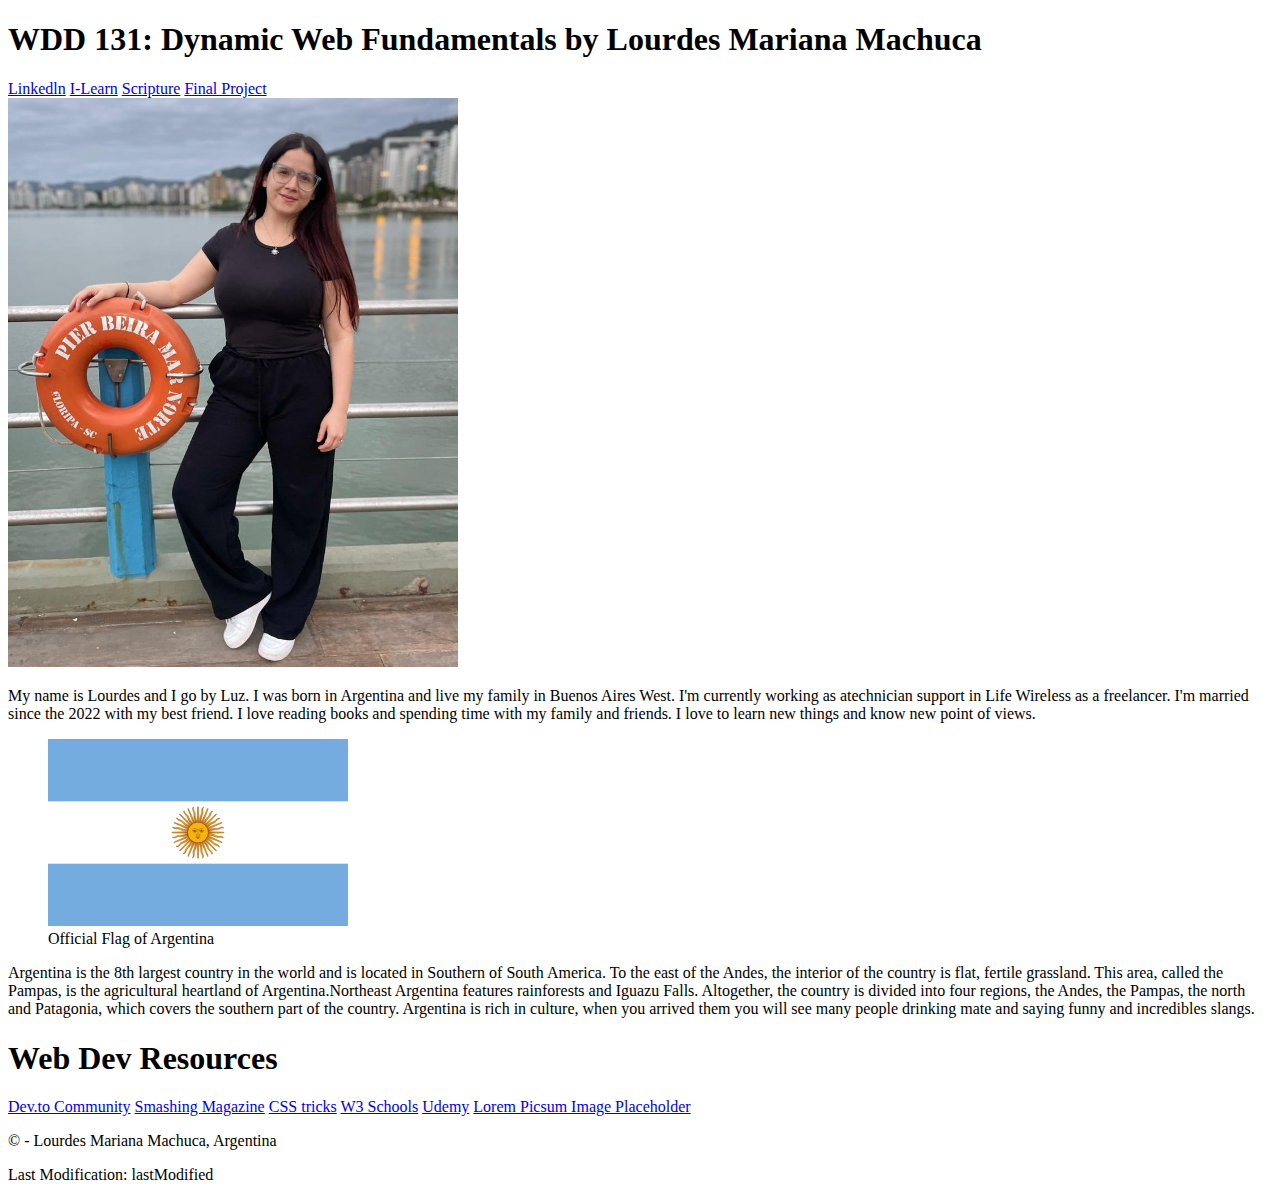
==== index.html @ 5a652b82 "week001" ====
<!DOCTYPE html>
<html lang="en-US">
<head>
  <meta charset="UTF-8">
  <meta name="viewport" content="width=device-width, initial-scale=1.0">
  <title>WDD 131 - Dynamic Web Fundamentals -Lourdes Mariana Machuca</title>
  <meta name="description"
    content="In this file we will learn how to add and show dates to our code using JavaScript" />
  <meta name="author" content="Lourdes Mariana Machuca" />

</head>
<body>
  <header>
    <h1>WDD 131: Dynamic Web Fundamentals by Lourdes Mariana Machuca</h1>
    <nav>
      <a href="https://www.linkedin.com/in/lourdesmmachuca/">Linkedln</a>
      <a href="https://byui.instructure.com/">I-Learn</a>
      <a href="https://www.churchofjesuschrist.org/study/scriptures">Scripture</a>
      <a href="#Project">Final Project</a>
    </nav>
  </header>

  <main>
    <section class="card">
      <img src="images/me.jpg" alt="Me" style="width: 450px;">
      <p>My name is Lourdes and I go by Luz. I was born in Argentina and live my family in Buenos Aires West. I'm
        currently working as atechnician support in Life Wireless as a freelancer. I'm married since the 2022 with my
        best
        friend. I love reading books and spending time with my family and friends. I love to learn new things and know
        new
        point of views. </p>
      <figure>
        <img src="images/ArgentinaFlag.svg" alt="Argentina" style="width: 300px">
        <figcaption>Official Flag of Argentina</figcaption>
      </figure>
      <p>Argentina is the 8th largest country in the world and is located in Southern of South America.
        To the east of the Andes, the interior of the country is flat, fertile grassland. This area, called the Pampas,
        is
        the
        agricultural heartland of Argentina.Northeast Argentina features rainforests and Iguazu Falls. Altogether, the
        country
        is divided into four regions, the Andes, the Pampas, the north and Patagonia, which covers the southern part of
        the
        country. Argentina is rich in culture, when you arrived them you will see many people drinking mate and saying
        funny and
        incredibles slangs. </p>
    </section>
    <section class="card">
      <h1>Web Dev Resources</h1>
      <a href="#">Dev.to Community</a>
      <a href="#">Smashing Magazine</a>
      <a href="#">CSS tricks</a>
      <a href="#">W3 Schools</a>
      <a href="#">Udemy</a>
      <a href="#">Lorem Picsum Image Placeholder</a>
    </section>
  </main>

  <footer>
    <p>&copy;<span id="currentyear"></span> - Lourdes Mariana Machuca, Argentina</p>

    <p>Last Modification: lastModified</p>
  </footer>

</body>
</html>
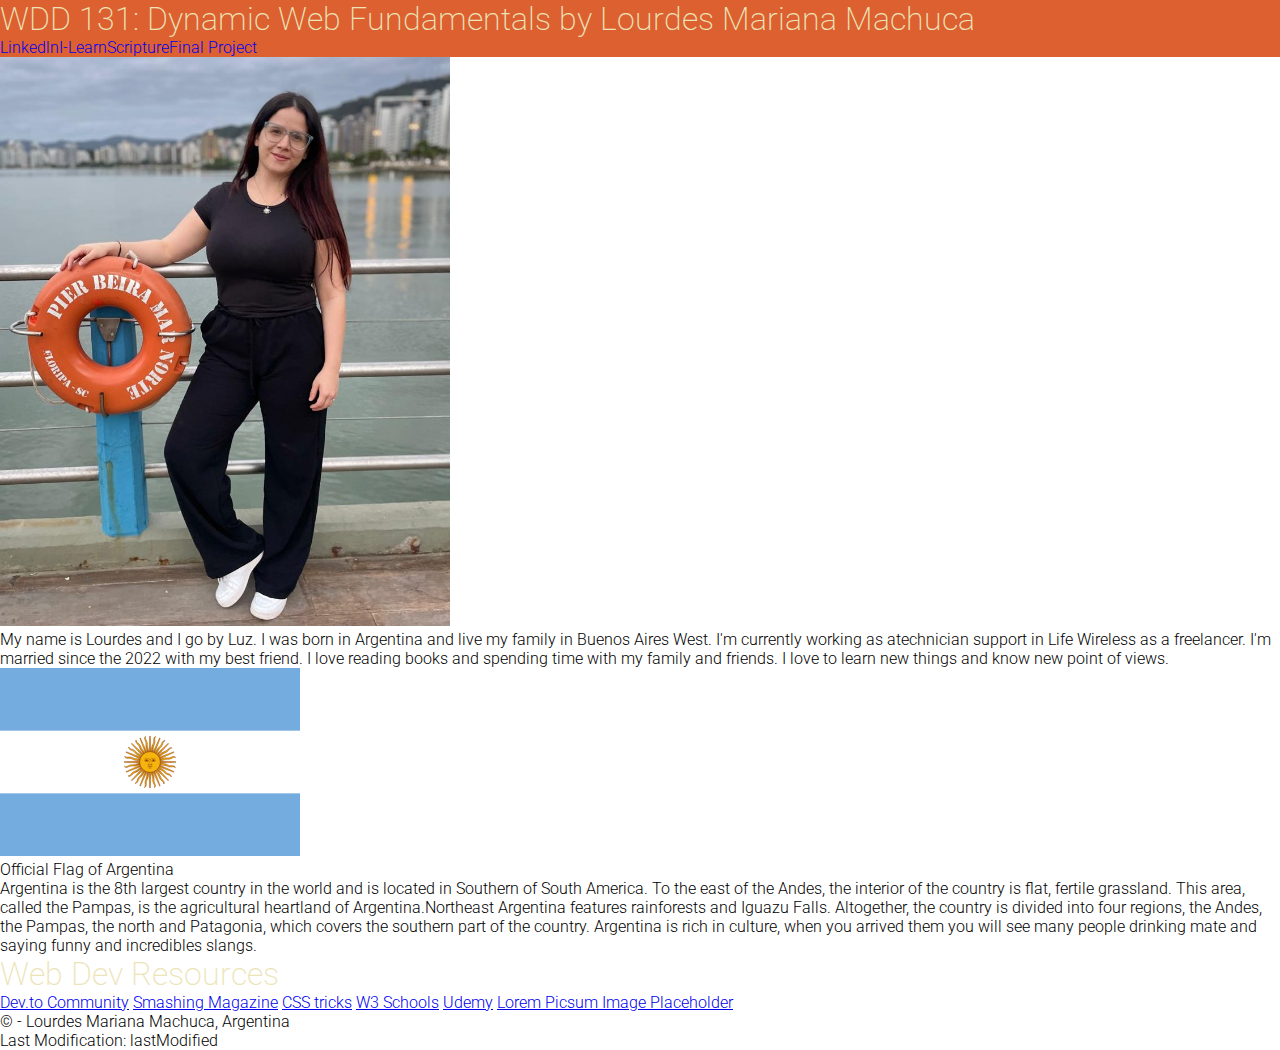
==== commit 4cf3fe86: "csschanges" ====
--- a/index.html
+++ b/index.html
@@ -7,7 +7,10 @@
   <meta name="description"
     content="In this file we will learn how to add and show dates to our code using JavaScript" />
   <meta name="author" content="Lourdes Mariana Machuca" />
-
+  <link rel="stylesheet" href="styles/base.css">
+  <link rel="preconnect" href="https://fonts.googleapis.com">
+  <link rel="preconnect" href="https://fonts.gstatic.com" crossorigin>
+  <link href="https://fonts.googleapis.com/css2?family=Roboto:wght@300;400&display=swap" rel="stylesheet">
 </head>
 <body>
   <header>
--- a/styles/base.css
+++ b/styles/base.css
@@ -0,0 +1,34 @@
+body {
+  font-family: "Roboto", sans-serif;
+  font-weight: 300;
+}
+
+* {
+  margin: 0;
+  padding: 0;
+}
+
+:root {
+  --primarycolor: #311e10;
+  --secundarycolor: #dd6031;
+  --thirdcolor: #EABE7C;
+  --fourthcolor: #D9DD92;
+  --fifthcolor: #ECE4B7;
+}
+
+header {
+  background-color: var(--secundarycolor);
+}
+
+h1 {
+  font-weight: 200;
+  color:var(--fifthcolor);
+}
+
+nav {
+  display: flex;
+}
+
+nav a {
+  text-decoration: none;
+}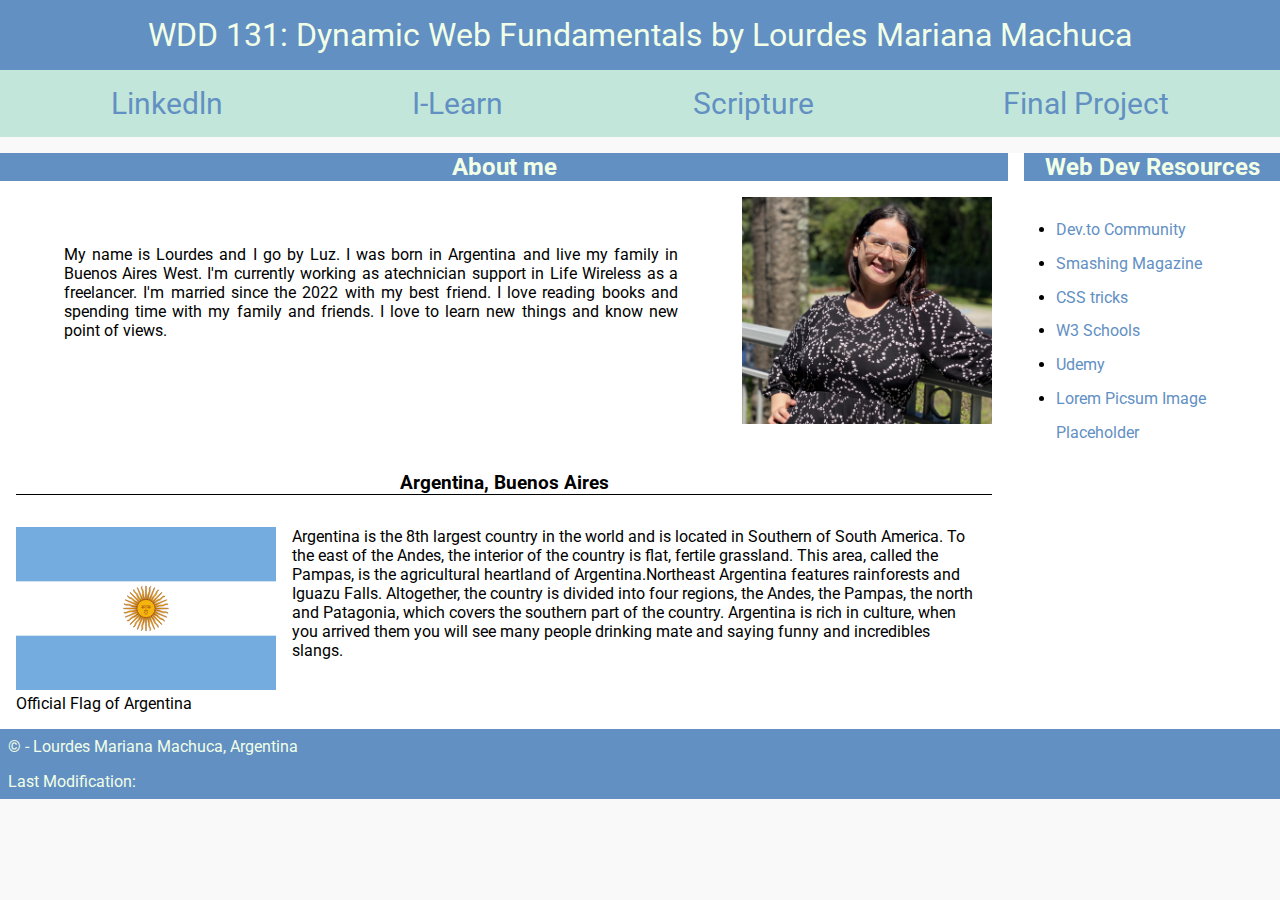
==== commit e853feae: "javascript" ====
--- a/index.html
+++ b/index.html
@@ -10,59 +10,79 @@
   <link rel="stylesheet" href="styles/base.css">
   <link rel="preconnect" href="https://fonts.googleapis.com">
   <link rel="preconnect" href="https://fonts.gstatic.com" crossorigin>
-  <link href="https://fonts.googleapis.com/css2?family=Roboto:wght@300;400&display=swap" rel="stylesheet">
+  <link href="https://fonts.googleapis.com/css2?family=Roboto:wght@300;400;500&display=swap" rel="stylesheet">
 </head>
+
 <body>
+  <script src="scripts/getdates.js"></script>
   <header>
     <h1>WDD 131: Dynamic Web Fundamentals by Lourdes Mariana Machuca</h1>
     <nav>
-      <a href="https://www.linkedin.com/in/lourdesmmachuca/">Linkedln</a>
-      <a href="https://byui.instructure.com/">I-Learn</a>
-      <a href="https://www.churchofjesuschrist.org/study/scriptures">Scripture</a>
-      <a href="#Project">Final Project</a>
+      <a href="https://www.linkedin.com/in/lourdesmmachuca/" target="_blank">Linkedln</a>
+      <a href="https://byui.instructure.com/" target="_blank">I-Learn</a>
+      <a href="https://www.churchofjesuschrist.org/study/scriptures" target="_blank">Scripture</a>
+      <a href="#Project" target="_blank">Final Project</a>
     </nav>
   </header>
 
   <main>
-    <section class="card">
-      <img src="images/me.jpg" alt="Me" style="width: 450px;">
-      <p>My name is Lourdes and I go by Luz. I was born in Argentina and live my family in Buenos Aires West. I'm
-        currently working as atechnician support in Life Wireless as a freelancer. I'm married since the 2022 with my
-        best
-        friend. I love reading books and spending time with my family and friends. I love to learn new things and know
-        new
-        point of views. </p>
-      <figure>
-        <img src="images/ArgentinaFlag.svg" alt="Argentina" style="width: 300px">
-        <figcaption>Official Flag of Argentina</figcaption>
-      </figure>
-      <p>Argentina is the 8th largest country in the world and is located in Southern of South America.
-        To the east of the Andes, the interior of the country is flat, fertile grassland. This area, called the Pampas,
-        is
-        the
-        agricultural heartland of Argentina.Northeast Argentina features rainforests and Iguazu Falls. Altogether, the
-        country
-        is divided into four regions, the Andes, the Pampas, the north and Patagonia, which covers the southern part of
-        the
-        country. Argentina is rich in culture, when you arrived them you will see many people drinking mate and saying
-        funny and
-        incredibles slangs. </p>
-    </section>
-    <section class="card">
-      <h1>Web Dev Resources</h1>
-      <a href="#">Dev.to Community</a>
-      <a href="#">Smashing Magazine</a>
-      <a href="#">CSS tricks</a>
-      <a href="#">W3 Schools</a>
-      <a href="#">Udemy</a>
-      <a href="#">Lorem Picsum Image Placeholder</a>
-    </section>
+    <div class="container">
+
+      <section class="card1">
+        <h2>About me</h2>
+        <figure class="myphoto">
+          <img src="images/me.jpeg" alt="Me" style="width: 250px; height: auto;">
+        </figure>
+        <p>My name is Lourdes and I go by Luz. I was born in
+          Argentina and live my family in Buenos Aires West.
+          I'm currently working as atechnician support in
+          Life Wireless as a freelancer. I'm married since the 2022 with
+          my best friend. I love reading books and spending
+          time with my family and friends. I love to learn new things
+          and know new point of views.
+        </p>
+      </section>
+
+      <section class="card2">
+        <h2>Web Dev Resources</h2>
+        <ul>
+          <li><a href="https://dev.to/" target="_blank">Dev.to Community</a></li>
+          <li><a href="https://www.smashingmagazine.com/" target="_blank">Smashing Magazine</a></li>
+          <li><a href="https://css-tricks.com/" target="_blank">CSS tricks</a></li>
+          <li><a href="https://www.w3schools.com/" target="_blank">W3 Schools</a></li>
+          <li><a href="https://www.udemy.com/pt/" target="_blank">Udemy</a></li>
+          <li><a href="https://picsum.photos/" target="_blank">Lorem Picsum Image Placeholder</a></li>
+        </ul>
+      </section>
+
+      <section class="card3">
+        <h3>Argentina, Buenos Aires</h3>
+        <figure class="flag">
+          <img src="images/ArgentinaFlag.svg" alt="Argentina" style="width: 260px; height: auto;">
+          <figcaption>Official Flag of Argentina</figcaption>
+        </figure>
+        <p>Argentina is the 8th largest country in the world and is located
+          in Southern of South America.
+          To the east of the Andes, the interior of the country is flat,
+          fertile grassland. This area, called the
+          Pampas, is the agricultural heartland of Argentina.Northeast
+          Argentina features rainforests and Iguazu Falls.
+          Altogether, the country
+          is divided into four regions, the Andes, the Pampas, the north
+          and Patagonia, which covers the southern part
+          of the country. Argentina is rich in culture, when you arrived
+          them you will see many people drinking mate and saying
+          funny and incredibles slangs.
+        </p>
+      </section>
+
+    </div>
+
   </main>
 
   <footer>
-    <p>&copy;<span id="currentyear"></span> - Lourdes Mariana Machuca, Argentina</p>
-
-    <p>Last Modification: lastModified</p>
+    <p>&copy;<span id="currentyear" defer></span> - Lourdes Mariana Machuca, Argentina</p>
+    <p>Last Modification: </p>
   </footer>
 
 </body>
--- a/styles/base.css
+++ b/styles/base.css
@@ -1,6 +1,7 @@
 body {
   font-family: "Roboto", sans-serif;
-  font-weight: 300;
+  font-weight: 400;
+  background-color: var(--fourthcolor);
 }
 
 * {
@@ -9,26 +10,138 @@
 }
 
 :root {
-  --primarycolor: #311e10;
-  --secundarycolor: #dd6031;
-  --thirdcolor: #EABE7C;
-  --fourthcolor: #D9DD92;
-  --fifthcolor: #ECE4B7;
+  --primarycolor: #6290C3;
+  --secundarycolor: #C2E7DA;
+  --thirdcolor: #F1FFE7;
+  --fourthcolor: #f9f9f9;
 }
 
 header {
-  background-color: var(--secundarycolor);
+  background-color: var(--primarycolor);
+}
+
+main,
+header,
+footer {
+  max-width: 1400px;
+  margin: 0 auto;
 }
 
 h1 {
-  font-weight: 200;
-  color:var(--fifthcolor);
+  font-weight: 400;
+  color: var(--thirdcolor);
+  display: flex;
+  justify-content: center;
+  padding: 1rem;
 }
 
 nav {
   display: flex;
+  background-color: var(--secundarycolor);
+  justify-content: space-around;
+  padding: 1rem;
+  margin-bottom: 1rem;
 }
 
 nav a {
   text-decoration: none;
+  color: var(--primarycolor);
+  font-size: 30px;
+}
+
+nav a:hover {
+  box-shadow: 0 12px 16px 0 rgba(0, 0, 0, 0.24), 0 17px 50px 0 rgba(0, 0, 0, 0.19);
+}
+
+main {
+  background-color: white;
+}
+
+.container {
+  display: grid;
+  grid-template-columns: 1fr minmax(20%, 150px);
+  gap: 1rem;
+}
+
+.card1 {
+  grid-column: 1/2;
+  grid-row: 1/2;
+}
+
+.card1 .myphoto {
+  display: flex;
+  float: right;
+  margin: 1rem;
+}
+
+.card1 p {
+  margin: 1rem;
+  display: flex;
+  text-align: justify;
+  padding: 3rem;
+}
+
+.card2 {
+  grid-column: 2/3;
+  grid-row: 1/3;
+}
+
+.card1,
+.card3 {
+  border-radius: 10000px;
+}
+
+h2 {
+  color: var(--thirdcolor);
+  background-color: var(--primarycolor);
+  display: flex;
+  justify-content: center;
+}
+
+.card2 ul {
+  display: flex;
+  align-items: start;
+  flex-direction: column;
+  justify-content: center;
+  padding: 2rem;
+  line-height: 4ex;
+}
+
+.card2 ul li a {
+  text-decoration: none;
+  color: var(--primarycolor);
+}
+
+.card2 ul a:hover {
+  box-shadow: 0 12px 16px 0 rgba(0, 0, 0, 0.24), 0 17px 50px 0 rgba(0, 0, 0, 0.19);
+}
+
+.card3 {
+  grid-row: 2/3;
+}
+
+.card3 h3 {
+  border-bottom: 1px solid black;
+  text-align: center;
+  margin: 1rem;
+}
+
+.card3 figure {
+  float: left;
+  margin: 1rem;
+}
+
+.card3 p {
+  margin: 1rem;
+  padding: 1rem;
+}
+
+footer {
+  color: var(--thirdcolor);
+  background-color: var(--primarycolor);
+
+}
+
+footer p {
+  padding: 0.5rem;
 }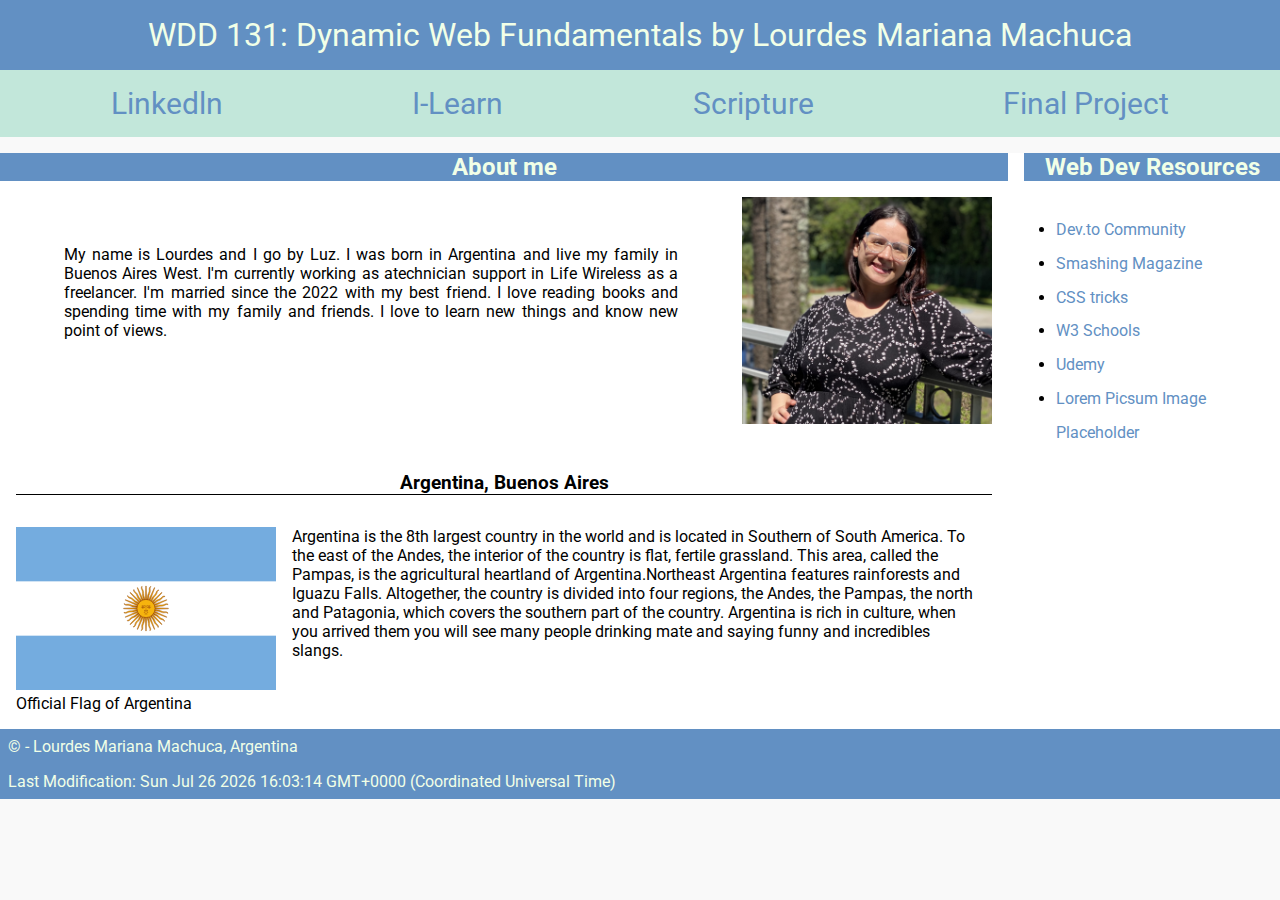
==== commit 2a033227: "" ====
--- a/index.html
+++ b/index.html
@@ -11,10 +11,10 @@
   <link rel="preconnect" href="https://fonts.googleapis.com">
   <link rel="preconnect" href="https://fonts.gstatic.com" crossorigin>
   <link href="https://fonts.googleapis.com/css2?family=Roboto:wght@300;400;500&display=swap" rel="stylesheet">
+  <script src="scripts/getdates.js" defer></script>
 </head>
 
 <body>
-  <script src="scripts/getdates.js"></script>
   <header>
     <h1>WDD 131: Dynamic Web Fundamentals by Lourdes Mariana Machuca</h1>
     <nav>
@@ -81,8 +81,8 @@
   </main>
 
   <footer>
-    <p>&copy;<span id="currentyear" defer></span> - Lourdes Mariana Machuca, Argentina</p>
-    <p>Last Modification: </p>
+    <p>&copy; - Lourdes Mariana Machuca, Argentina <span id="currentyear" defer></span> </p>
+    <p>Last Modification: <span id="lastModified" defer></span> </p>
   </footer>
 
 </body>
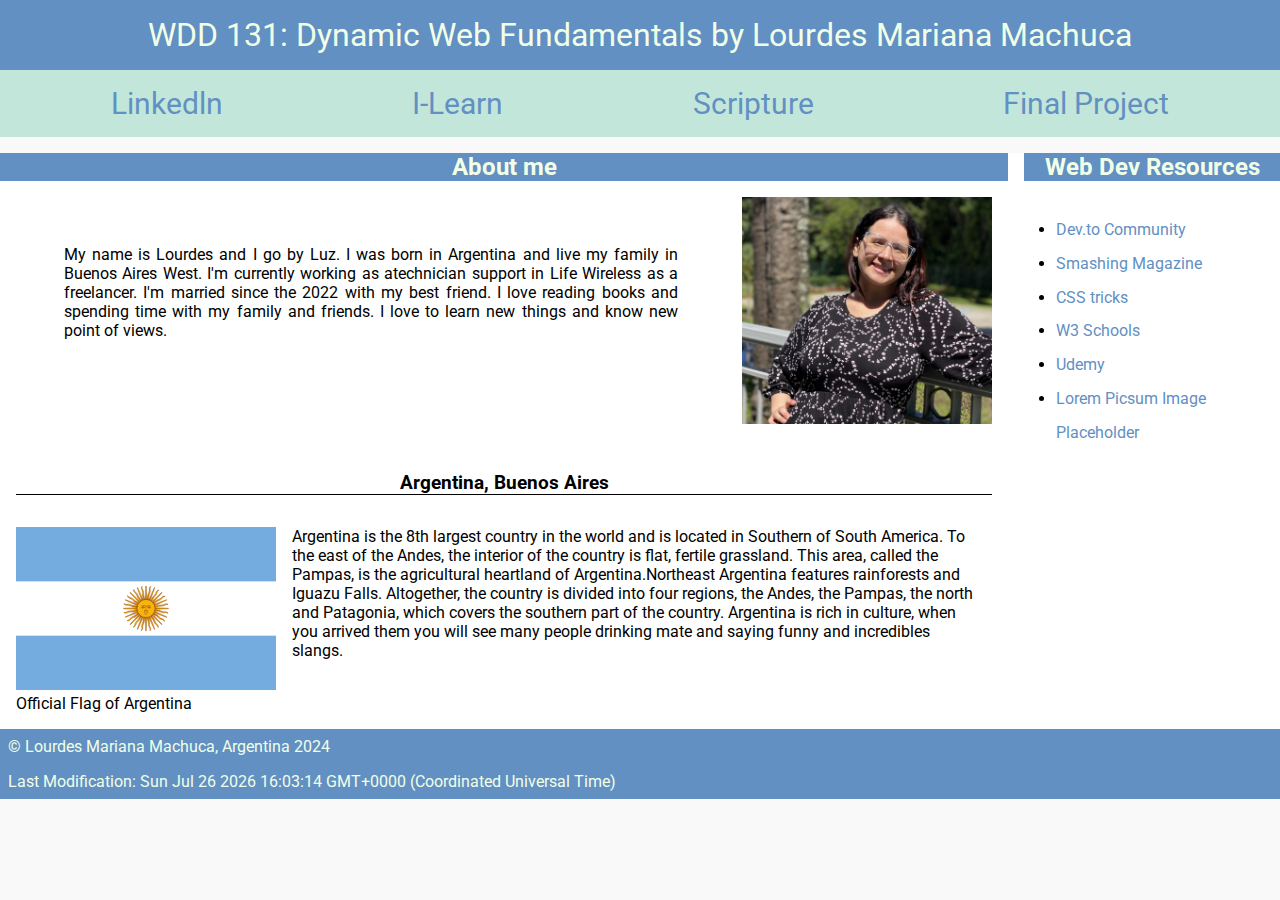
==== commit faee22a0: "date" ====
--- a/index.html
+++ b/index.html
@@ -81,7 +81,7 @@
   </main>
 
   <footer>
-    <p>&copy; - Lourdes Mariana Machuca, Argentina <span id="currentyear" defer></span> </p>
+    <p>&copy; Lourdes Mariana Machuca, Argentina <span id="currentyear" defer></span>2024</p>
     <p>Last Modification: <span id="lastModified" defer></span> </p>
   </footer>
 
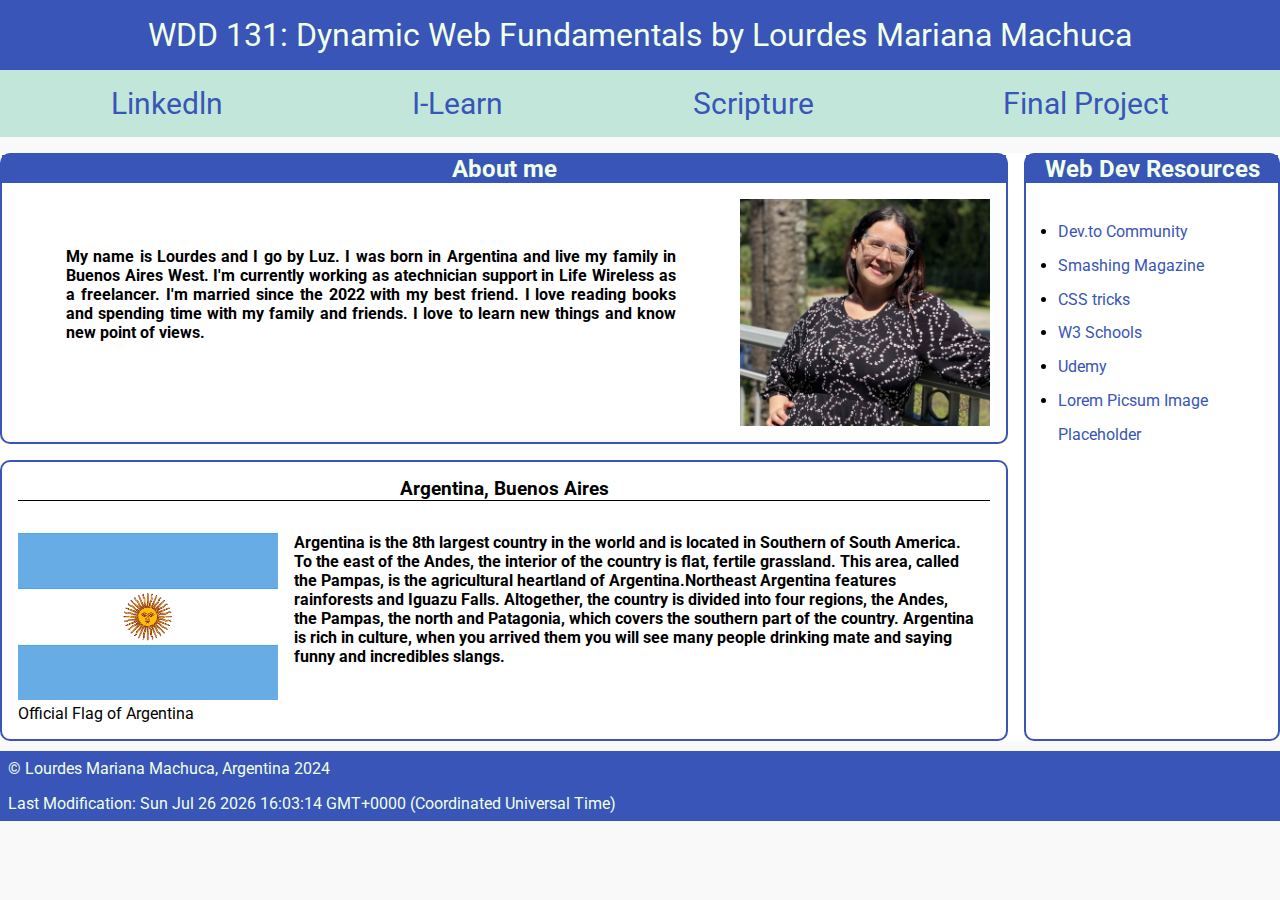
==== commit 45c9a9ba: "images" ====
--- a/index.html
+++ b/index.html
@@ -4,8 +4,7 @@
   <meta charset="UTF-8">
   <meta name="viewport" content="width=device-width, initial-scale=1.0">
   <title>WDD 131 - Dynamic Web Fundamentals -Lourdes Mariana Machuca</title>
-  <meta name="description"
-    content="In this file we will learn how to add and show dates to our code using JavaScript" />
+  <meta name="description" content="WDD 131 - Dynamic Web Fundamentals" />
   <meta name="author" content="Lourdes Mariana Machuca" />
   <link rel="stylesheet" href="styles/base.css">
   <link rel="preconnect" href="https://fonts.googleapis.com">
@@ -58,7 +57,7 @@
       <section class="card3">
         <h3>Argentina, Buenos Aires</h3>
         <figure class="flag">
-          <img src="images/ArgentinaFlag.svg" alt="Argentina" style="width: 260px; height: auto;">
+          <img src="images/argentinaflag.png" alt="Argentina" style="width: 260px; height: auto;">
           <figcaption>Official Flag of Argentina</figcaption>
         </figure>
         <p>Argentina is the 8th largest country in the world and is located
--- a/styles/base.css
+++ b/styles/base.css
@@ -10,7 +10,7 @@
 }
 
 :root {
-  --primarycolor: #6290C3;
+  --primarycolor: #3855B7;
   --secundarycolor: #C2E7DA;
   --thirdcolor: #F1FFE7;
   --fourthcolor: #f9f9f9;
@@ -25,6 +25,10 @@
 footer {
   max-width: 1400px;
   margin: 0 auto;
+}
+
+main {
+  margin-bottom: 10px;
 }
 
 h1 {
@@ -66,6 +70,8 @@
 .card1 {
   grid-column: 1/2;
   grid-row: 1/2;
+  border: 2px solid var(--primarycolor);
+  border-radius: 10px;
 }
 
 .card1 .myphoto {
@@ -79,17 +85,16 @@
   display: flex;
   text-align: justify;
   padding: 3rem;
+  font-weight: bolder;
 }
 
 .card2 {
   grid-column: 2/3;
   grid-row: 1/3;
+  border: 2px solid var(--primarycolor);
+  border-radius: 10px;
 }
 
-.card1,
-.card3 {
-  border-radius: 10000px;
-}
 
 h2 {
   color: var(--thirdcolor);
@@ -118,6 +123,8 @@
 
 .card3 {
   grid-row: 2/3;
+  border: 2px solid var(--primarycolor);
+  border-radius: 10px;
 }
 
 .card3 h3 {
@@ -134,12 +141,12 @@
 .card3 p {
   margin: 1rem;
   padding: 1rem;
+  font-weight: bolder;
 }
 
 footer {
   color: var(--thirdcolor);
   background-color: var(--primarycolor);
-
 }
 
 footer p {
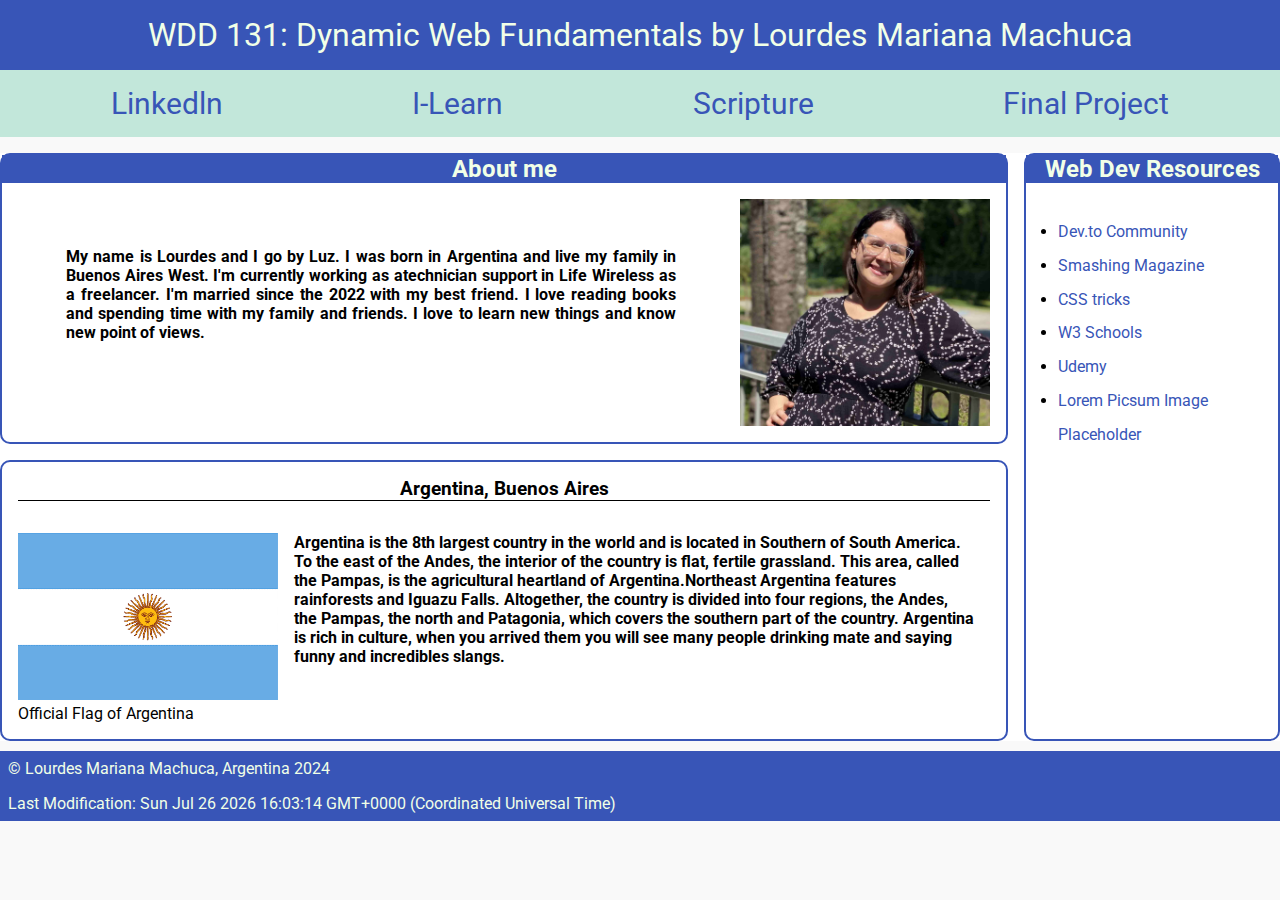
==== commit a66a048b: "defer att update" ====
--- a/index.html
+++ b/index.html
@@ -80,8 +80,8 @@
   </main>
 
   <footer>
-    <p>&copy; Lourdes Mariana Machuca, Argentina <span id="currentyear" defer></span>2024</p>
-    <p>Last Modification: <span id="lastModified" defer></span> </p>
+    <p>&copy; Lourdes Mariana Machuca, Argentina <span id="currentyear"></span>2024</p>
+    <p>Last Modification: <span id="lastModified"></span> </p>
   </footer>
 
 </body>
